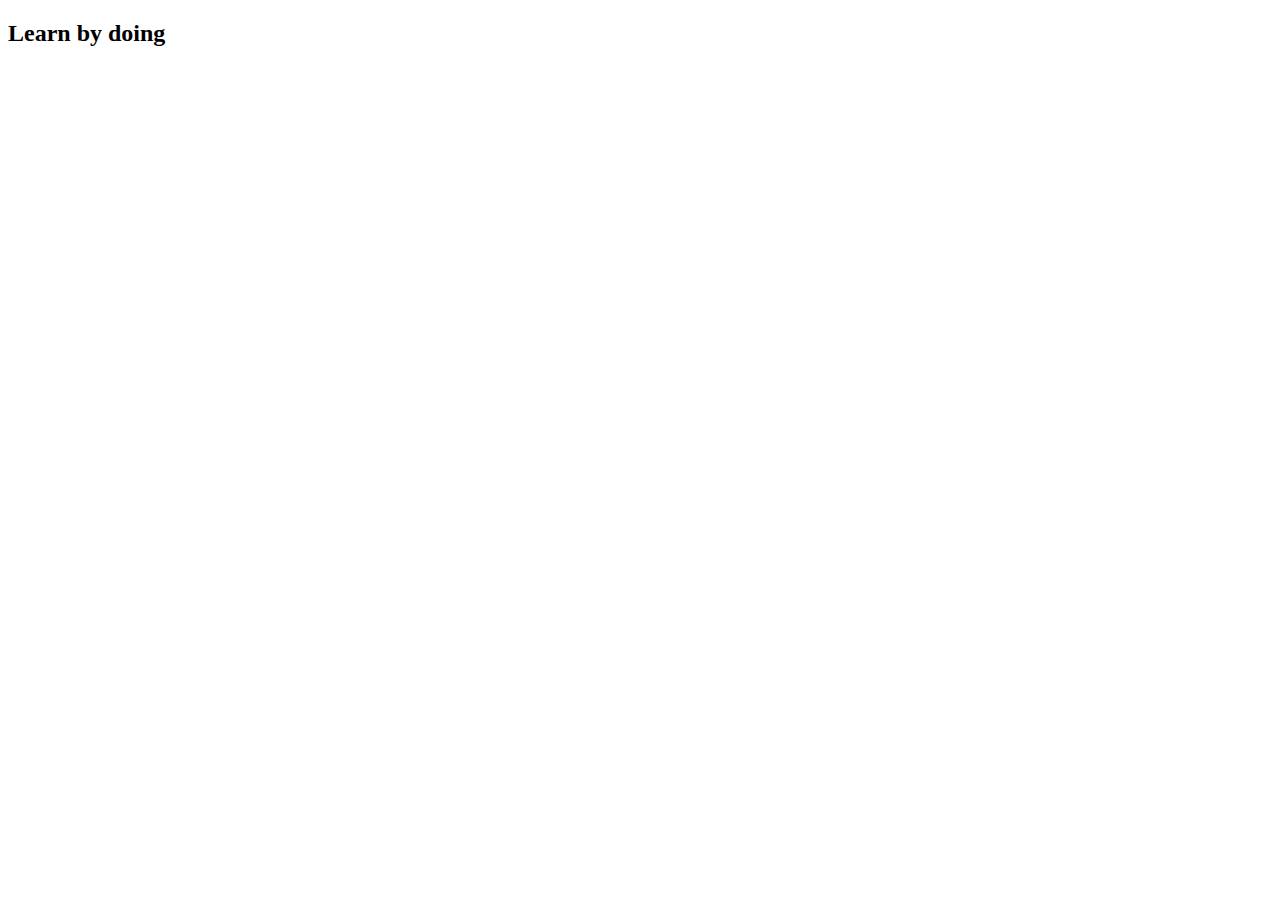
==== index.html @ a664bbcc "first commit" ====
<!DOCTYPE html>
<html lang="en">
<head>
    <meta charset="UTF-8">
    <meta name="viewport" content="width=device-width, initial-scale=1.0">
    <title>Document</title>
</head>
<body>
    <h2>Learn by doing</h2>
</body>
</html>
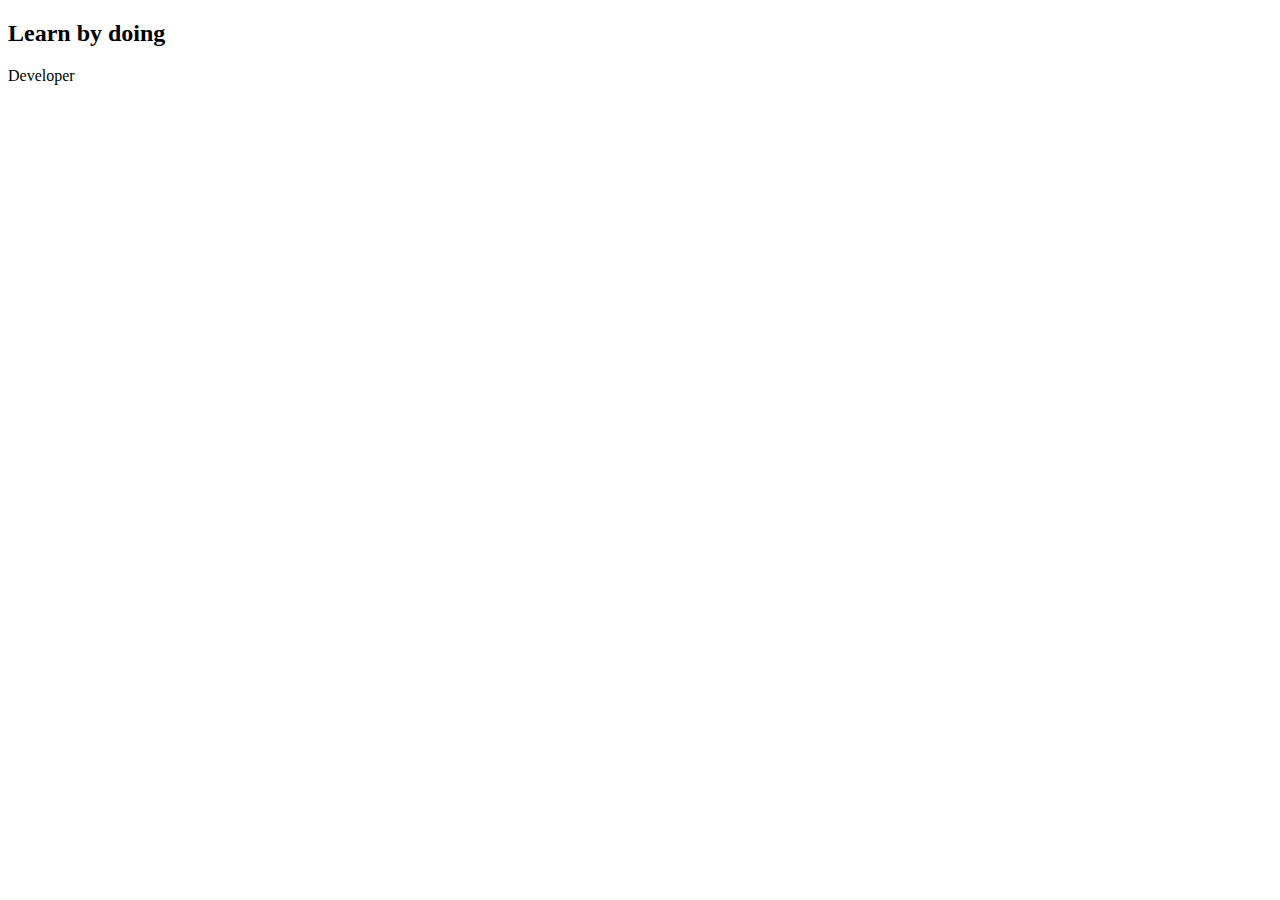
==== commit 8ffb25c0: "new branch" ====
--- a/index.html
+++ b/index.html
@@ -7,5 +7,6 @@
 </head>
 <body>
     <h2>Learn by doing</h2>
+    <p>Developer</p>
 </body>
 </html>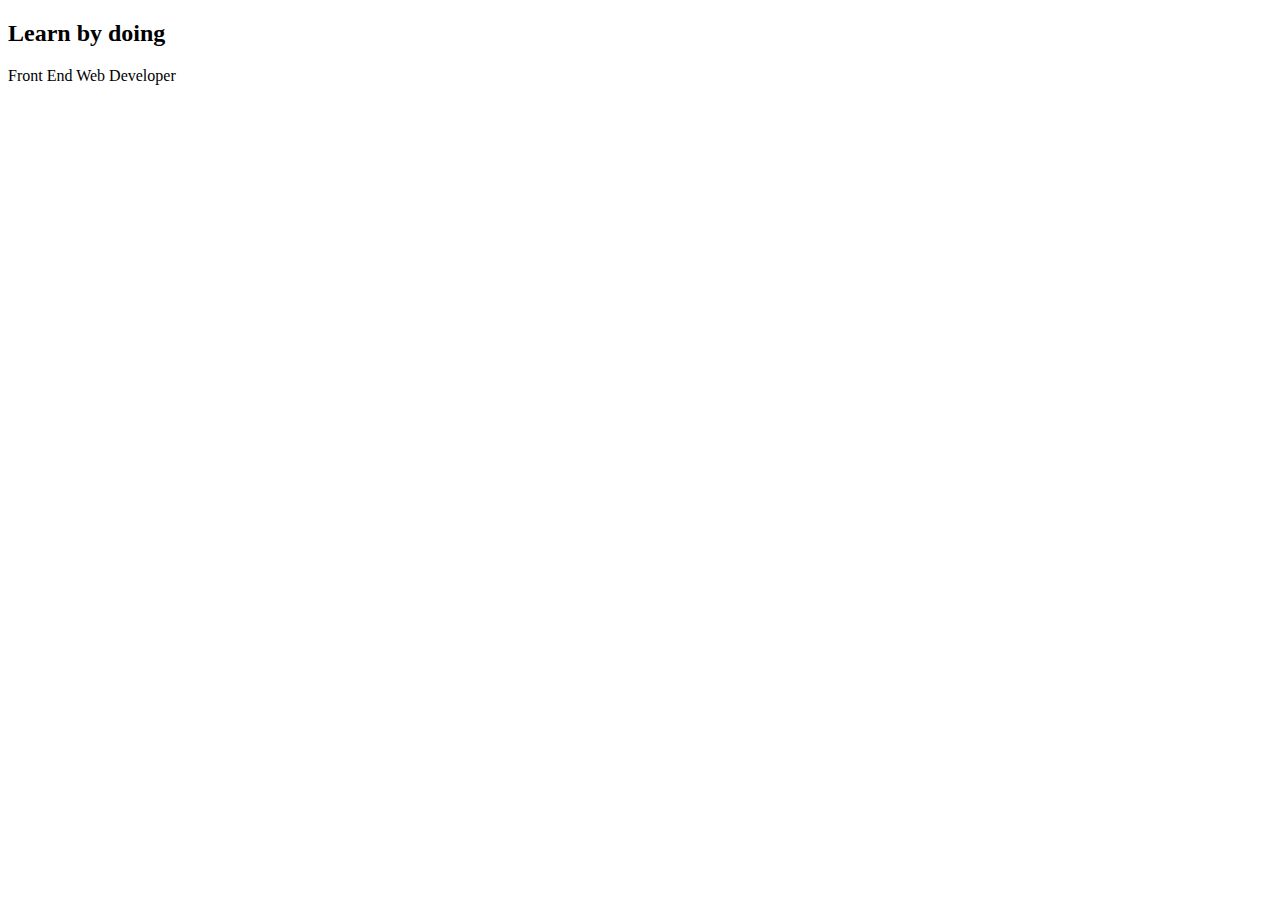
==== commit cfe70558: "Web developer name added" ====
--- a/index.html
+++ b/index.html
@@ -7,6 +7,6 @@
 </head>
 <body>
     <h2>Learn by doing</h2>
-    <p>Developer</p>
+    <p>Front End Web Developer</p>
 </body>
 </html>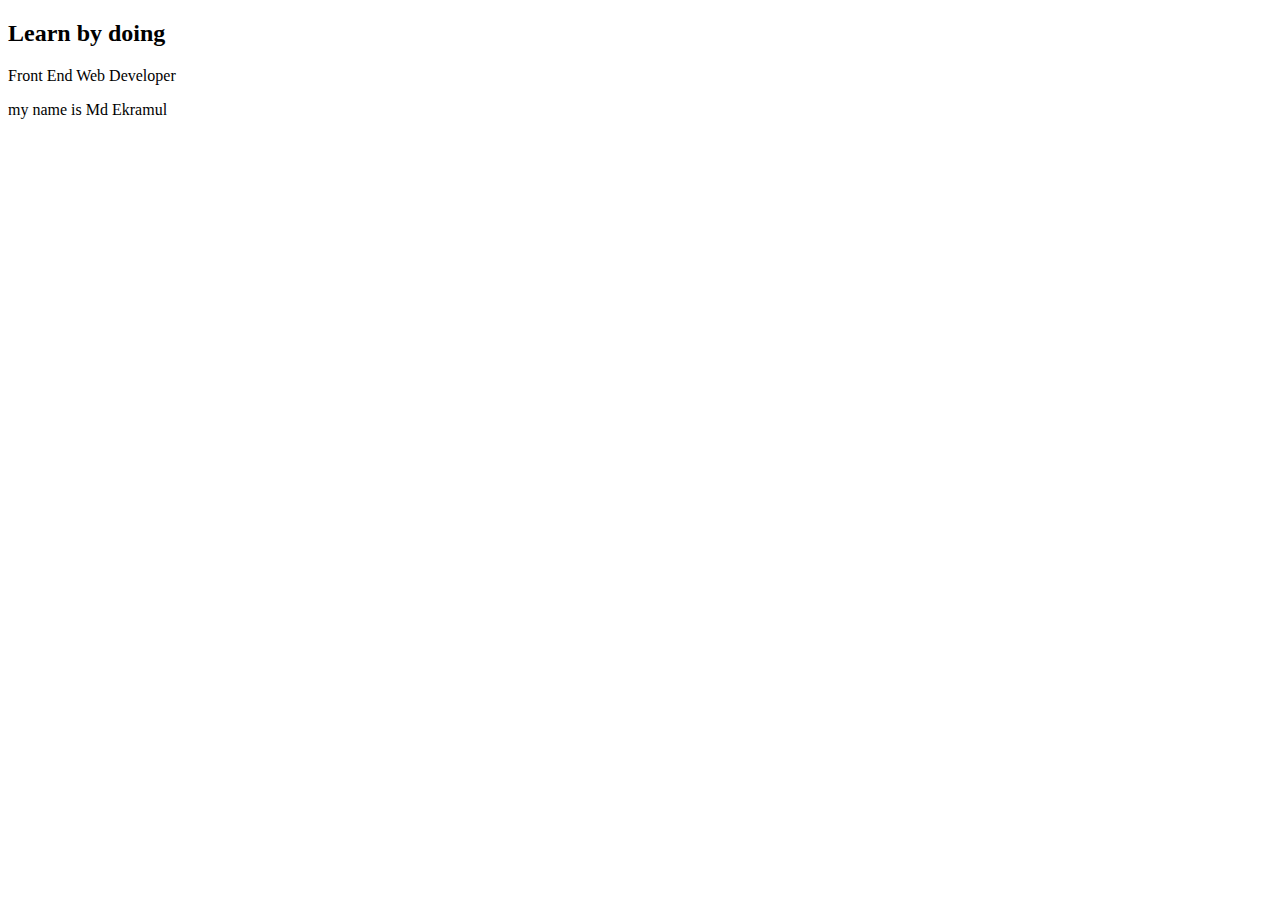
==== commit d2cf6955: "new line added" ====
--- a/index.html
+++ b/index.html
@@ -1,12 +1,16 @@
 <!DOCTYPE html>
 <html lang="en">
+
 <head>
     <meta charset="UTF-8">
     <meta name="viewport" content="width=device-width, initial-scale=1.0">
     <title>Document</title>
 </head>
+
 <body>
     <h2>Learn by doing</h2>
     <p>Front End Web Developer</p>
+    <p>my name is Md Ekramul </p>
 </body>
+
 </html>